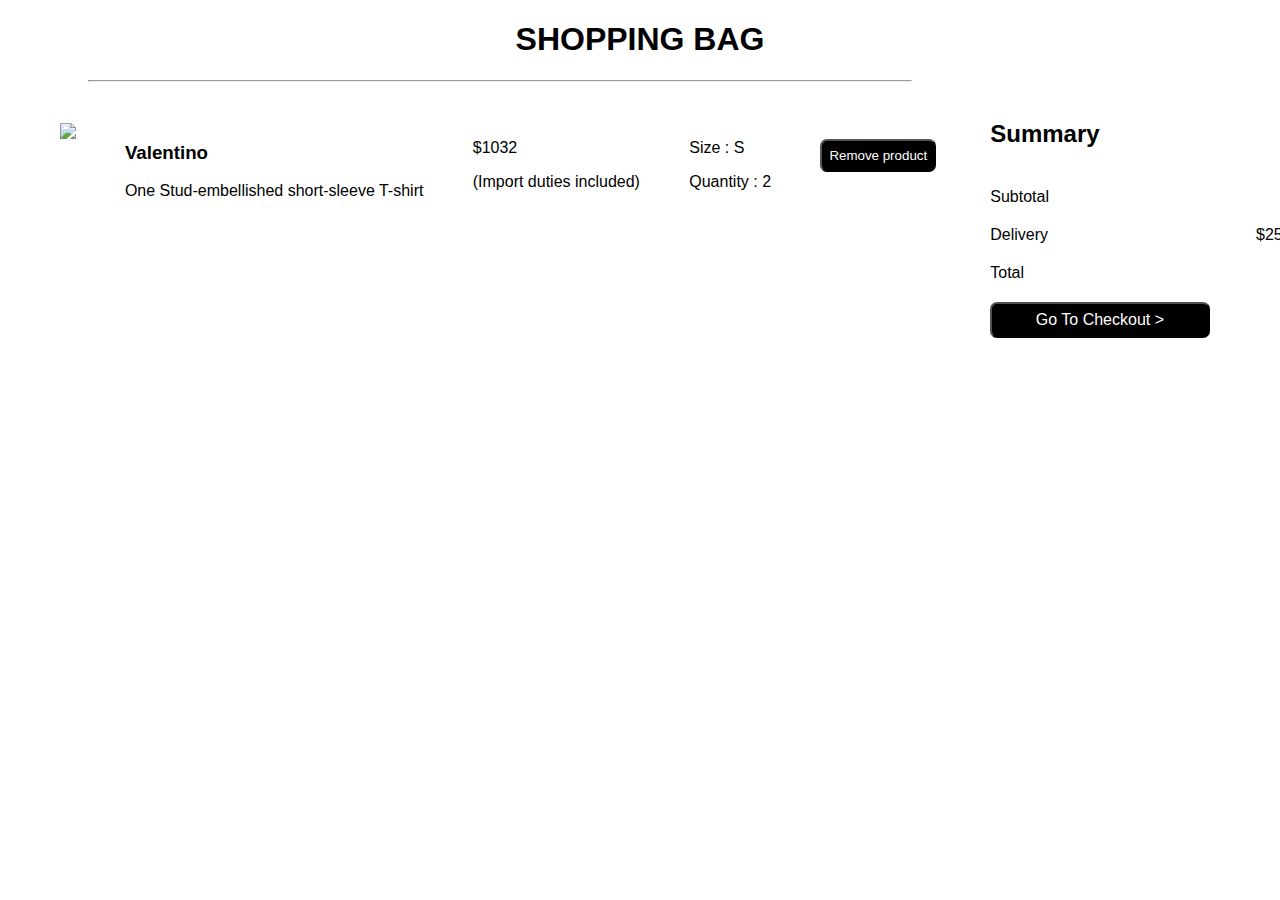
==== addToCart.html @ a3f740ed "add to cart" ====
<!DOCTYPE html>
<html lang="en">
  <head>
    <meta charset="UTF-8" />
    <meta http-equiv="X-UA-Compatible" content="IE=edge" />
    <meta name="viewport" content="width=device-width, initial-scale=1.0" />
    <link rel="stylesheet" href="addToCart.css" />
    <title>Cart</title>
  </head>
  <body>
    <h1 id="AddtoCart-heading">SHOPPING BAG</h1>
    <div id="nothind-pp"></div>
    <hr id="line-cart" />
    <div id="main-container-pp">
      <div id="container-cart">
        <div id="conatiner-cart-img"></div>
        <div id="conatiner-cart-name"></div>
        <div id="conatiner-cart-price"></div>
        <div id="conatiner-cart-size"></div>
        <div id="conatiner-cart-btn"></div>
      </div>
      <div id="container-car2">
        <h2>Summary</h2>
        <div class="Total-container">
          <span>Subtotal</span>
          <span id="TotalAmount-cart"></span>
        </div>
        <div class="Total-container">
          <span>Delivery</span>
          <span>$25</span>
        </div>
        <div class="Total-container">
          <span>Total</span>
          <span></span>
        </div>
        <button id="checkout_page">Go To Checkout ></button>
      </div>
    </div>
  </body>
</html>
<script src="addToCart.js"></script>
---- addToCart.css ----
* {
  font-family: "Farfetch Basis", "Helvetica Neue", Arial, sans-serif;
}
#AddtoCart-heading {
  text-align: center;
}
#main-container-pp {
  width: 95%;
  display: flex;
  justify-content: space-between;
  margin: auto;
}
#container-cart {
  width: 73%;
  display: flex;
  margin-right: 20px;
  padding: 20px;
  gap: 10px;
  justify-content: space-between;
  align-items: center;
}
#container-car-1 {
  width: 100%;
  /* border: 1px solid teal; */
  display: flex;
  gap: 20px;
  justify-content: center;
  align-items: center;
  margin: auto;
}
#container-car2 {
  width: 20%;
  /* border: 1px solid grey; */
  display: grid;
  gap: 20px;
  justify-content: space-between;
  align-items: center;
  padding: 10px;
}
#conatiner-cart-img img {
  width: 70%;
}
#conatiner-cart-img {
  /* border: 1px solid blue; */
  height: 12rem;
}
#conatiner-cart-name {
  /* border: 1px solid red; */
  height: 12rem;
}
#conatiner-cart-price {
  /* border: 1px solid red; */
  height: 12rem;
}
#conatiner-cart-size {
  /* border: 1px solid red; */
  height: 12rem;
}

#conatiner-cart-btn {
  height: 10rem;
}
#conatiner-cart-btn > button {
  padding: 7px;
  cursor: pointer;
  background-color: black;
  color: white;
  border-radius: 7px;
}
.Total-container {
  width: 200%;
  /* border: 1px solid green; */
  display: flex;
  justify-content: space-between;
}
#checkout_page {
  width: 150%;
  font-size: 16px;
  padding: 7px;
  cursor: pointer;
  background-color: black;
  color: white;
  border-radius: 7px;
}
#line-cart {
  margin-left: 80px;
  width: 65%;
  background-color: grey;
}
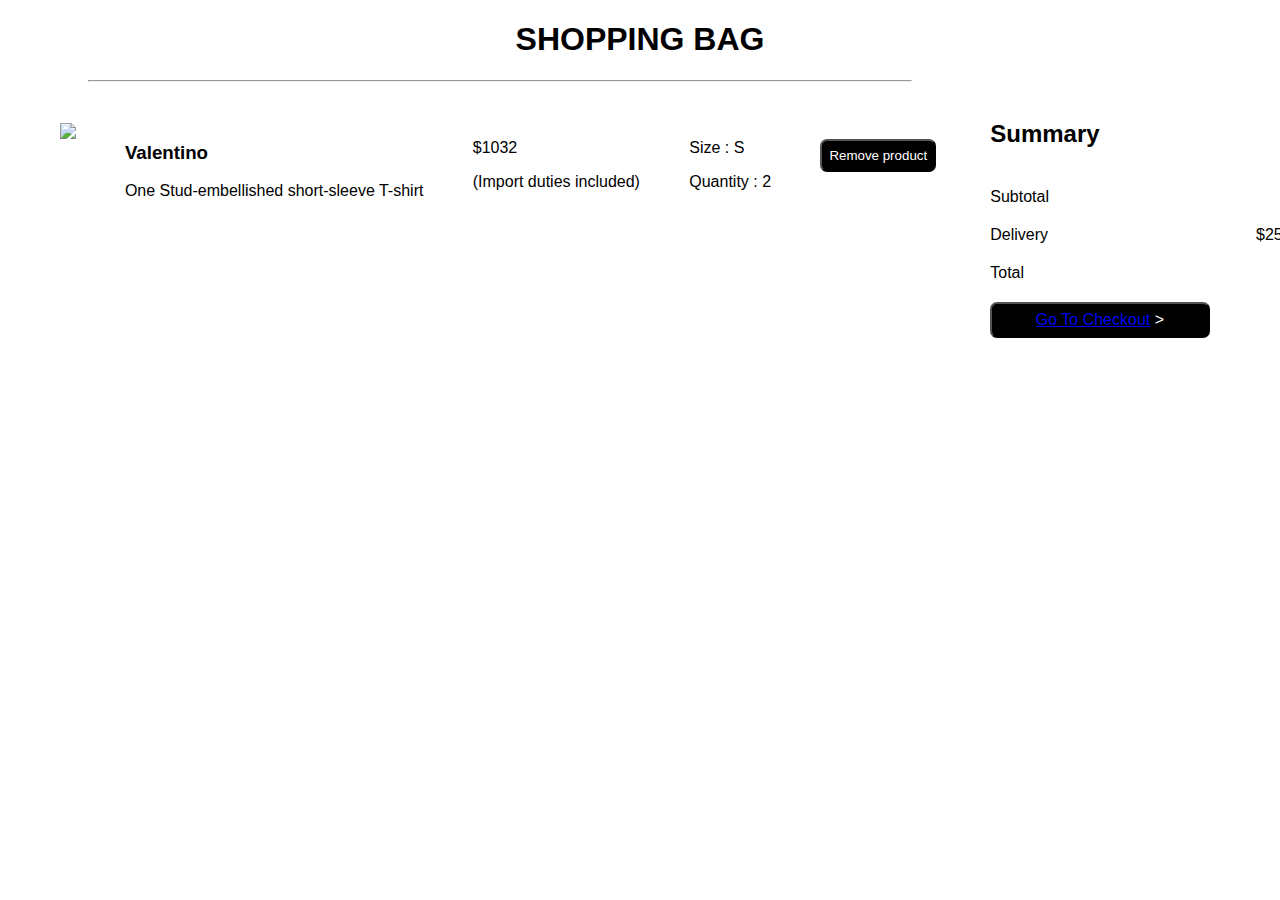
==== commit 3e293aab: "checkout-page" ====
--- a/addToCart.html
+++ b/addToCart.html
@@ -33,7 +33,9 @@
           <span>Total</span>
           <span></span>
         </div>
-        <button id="checkout_page">Go To Checkout ></button>
+        <button id="checkout_page">
+          <a href="checkout.html"> Go To Checkout</a> >
+        </button>
       </div>
     </div>
   </body>
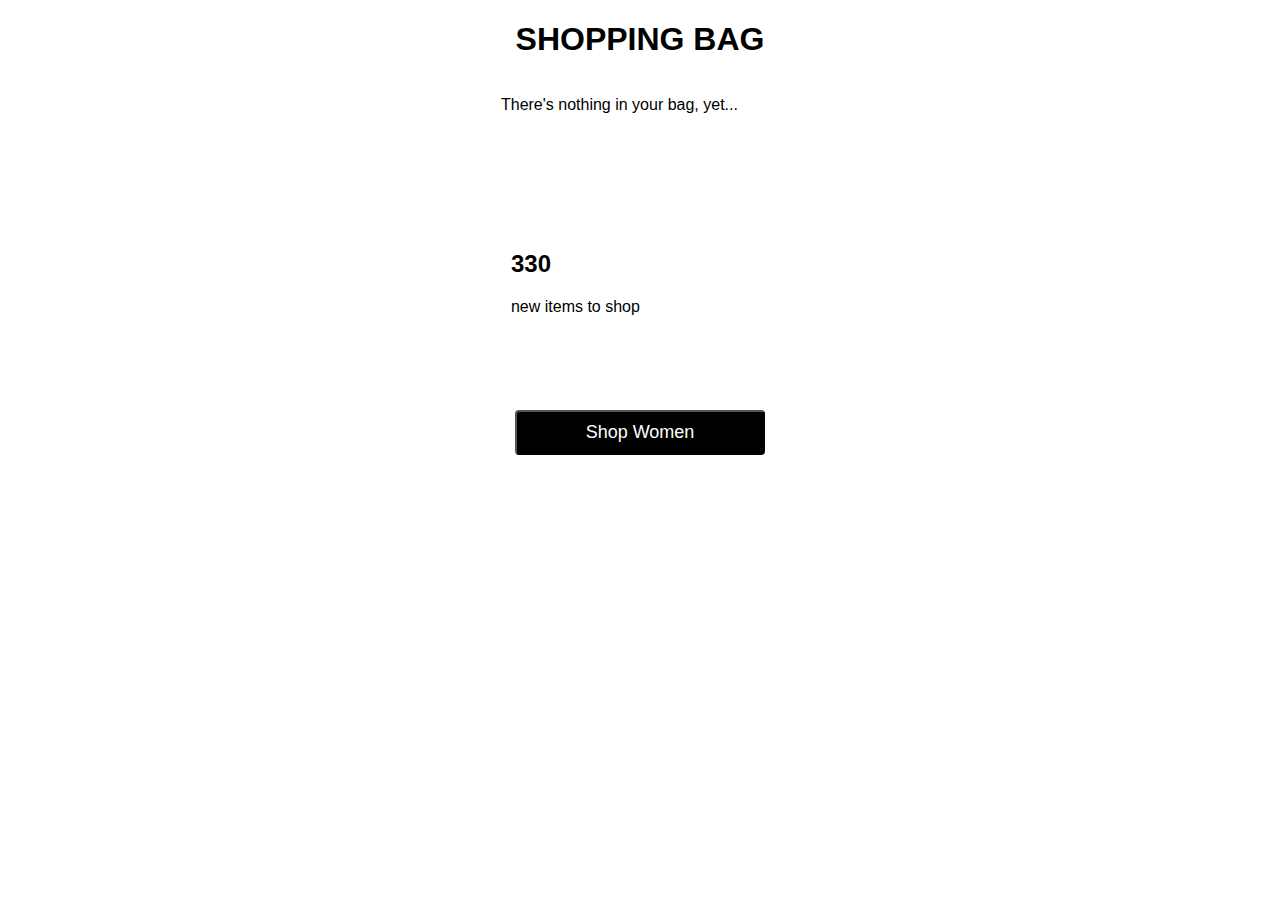
==== commit e517db5d: "add to cart" ====
--- a/addToCart.html
+++ b/addToCart.html
@@ -9,17 +9,30 @@
   </head>
   <body>
     <h1 id="AddtoCart-heading">SHOPPING BAG</h1>
-    <div id="nothind-pp"></div>
+    <div id="nothind-pp">
+      <p>There's nothing in your bag, yet...</p>
+      <div>
+        <div id="nothind-pp-m">
+          <div id="ppll">
+            <h2>330</h2>
+            <p>new items to shop</p>
+          </div>
+          <div id="pprr">
+            <img
+              src="https://cdn-images.farfetch-contents.com/18/65/88/09/18658809_41201361_170.jpg"
+              alt=""
+            />
+          </div>
+        </div>
+      </div>
+      <button>Shop Women</button>
+    </div>
     <hr id="line-cart" />
-    <div id="main-container-pp">
-      <div id="container-cart">
-        <div id="conatiner-cart-img"></div>
-        <div id="conatiner-cart-name"></div>
-        <div id="conatiner-cart-price"></div>
-        <div id="conatiner-cart-size"></div>
-        <div id="conatiner-cart-btn"></div>
+    <div id="cart-page-box">
+      <div id="main-container-pp">
+        <div id="container-cart"></div>
       </div>
-      <div id="container-car2">
+      <div id="container-cat-2">
         <h2>Summary</h2>
         <div class="Total-container">
           <span>Subtotal</span>
--- a/addToCart.css
+++ b/addToCart.css
@@ -5,13 +5,13 @@
   text-align: center;
 }
 #main-container-pp {
-  width: 95%;
+  width: 80%;
   display: flex;
   justify-content: space-between;
   margin: auto;
 }
-#container-cart {
-  width: 73%;
+#container-cart > div {
+  width: 95%;
   display: flex;
   margin-right: 20px;
   padding: 20px;
@@ -28,14 +28,20 @@
   align-items: center;
   margin: auto;
 }
-#container-car2 {
+#cart-page-box {
+  display: flex;
+  width: 100%;
+}
+#container-cat-2 {
   width: 20%;
   /* border: 1px solid grey; */
+
   display: grid;
   gap: 20px;
   justify-content: space-between;
   align-items: center;
   padding: 10px;
+  height: 300px;
 }
 #conatiner-cart-img img {
   width: 70%;
@@ -82,8 +88,48 @@
   color: white;
   border-radius: 7px;
 }
+#checkout_page > a {
+  text-decoration: none;
+  color: white;
+}
 #line-cart {
   margin-left: 80px;
   width: 65%;
   background-color: grey;
 }
+#nothind-pp {
+  display: grid;
+  width: 22%;
+  margin: auto;
+}
+#nothind-pp img {
+  padding: 10px 0px;
+  width: 70%;
+}
+#nothind-pp-m {
+  display: flex;
+}
+#nothind-pp-m p {
+  margin-top: 10px;
+}
+
+#nothind-pp button {
+  padding: 10px;
+  background-color: black;
+  color: white;
+  border-radius: 4px;
+  width: 90%;
+  margin: auto;
+  font-size: large;
+}
+
+#ppll {
+  float: left;
+  height: 180px;
+  margin-top: 100px;
+  padding: 0px 10px;
+}
+#pprr {
+  float: right;
+  height: 250px;
+}
